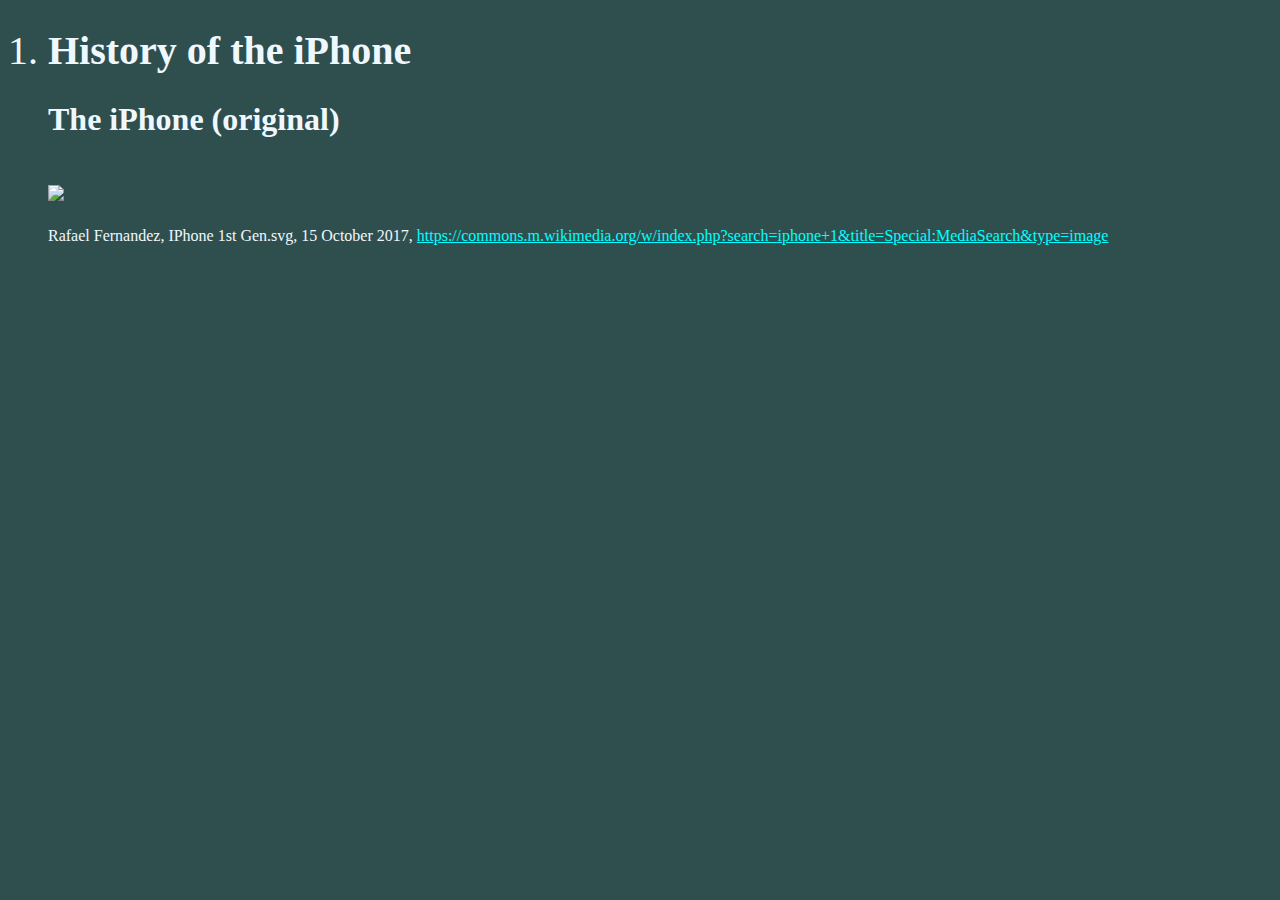
==== index.html @ ab24fea7 "Initial commit" ====
<!DOCTYPE html>
<html lang="en">
<head>
    <meta charset="UTF-8">
    <meta http-equiv="X-UA-Compatible" content="IE=edge">
    <meta name="viewport" content="width=device-width, initial-scale=1.0">
    <link rel="stylesheet" href="style.css">
    <title>History of the iPhone</title>

</head>
<body>
    <ol>
    <li class=li1><h1>History of the iPhone</h1>
    <h2>The iPhone (original)</h2>
        <img src="https://upload.wikimedia.org/wikipedia/commons/thumb/a/ad/IPhone_1st_Gen.svg/640px-IPhone_1st_Gen.svg.png" >
        <p class=citation>
            Rafael Fernandez, IPhone 1st Gen.svg, 15 October 2017, <a href="https://commons.m.wikimedia.org/w/index.php?search=iphone+1&title=Special:MediaSearch&type=image"> https://commons.m.wikimedia.org/w/index.php?search=iphone+1&title=Special:MediaSearch&type=image </a> 
        </p>
    </li>
    </ol>
</body>
</html>
---- style.css ----
img {
    height: 300px;
}

li {
    font-size:40px;
}

h1 {
    font-size:40px;
}

h2 {
    font-size:32px;
}

.citation {
    font-size:16px;
}

body {
    background-color:DarkSlateGray;
}

.li1 {
    background-color:DarkSlateGray;
    color:AliceBlue;
}

a {
    color:Cyan;
}
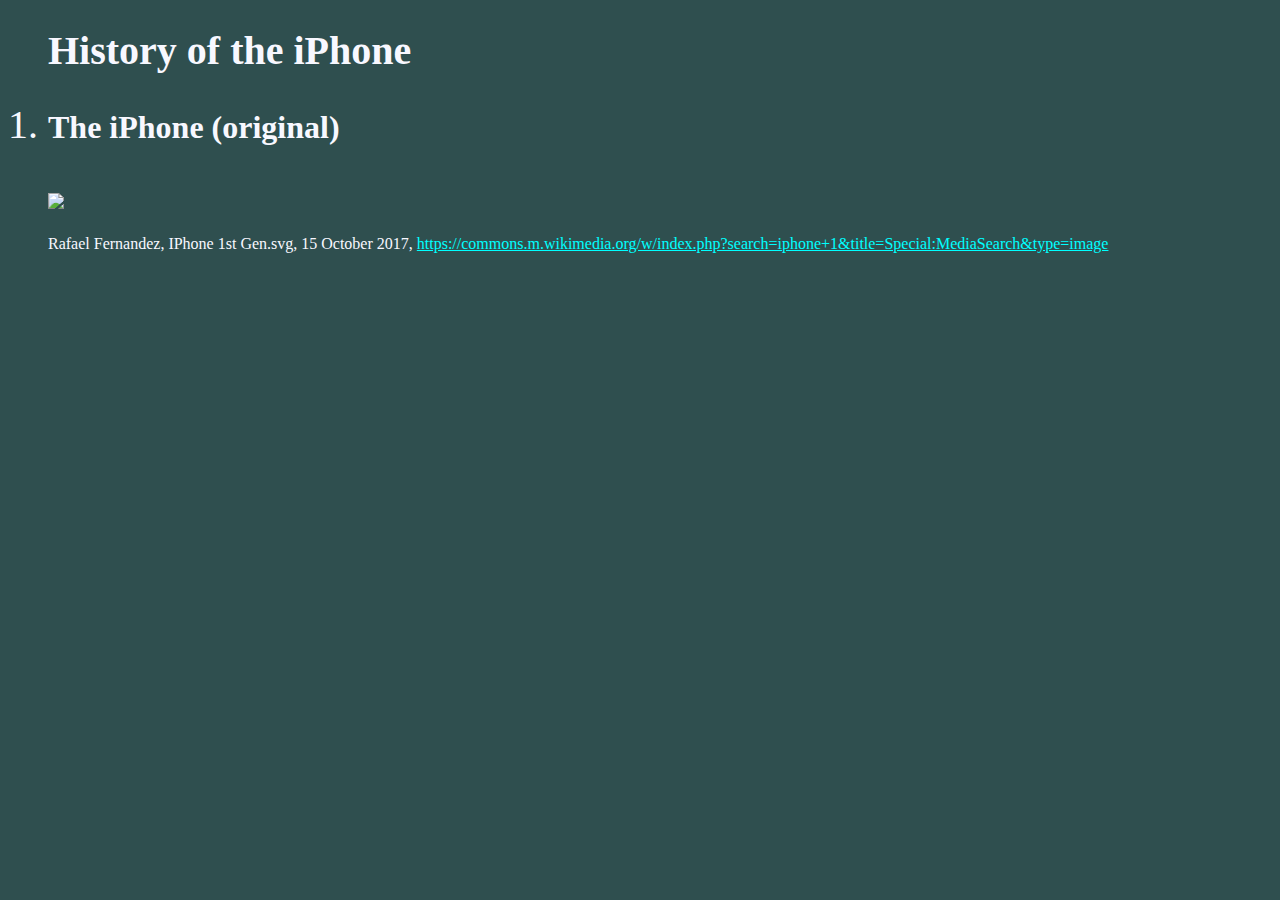
==== commit ce037482: "li1" ====
--- a/index.html
+++ b/index.html
@@ -10,8 +10,8 @@
 </head>
 <body>
     <ol>
-    <li class=li1><h1>History of the iPhone</h1>
-    <h2>The iPhone (original)</h2>
+   <h1>History of the iPhone</h1>
+   <li class=li1><h2>The iPhone (original)</h2>
         <img src="https://upload.wikimedia.org/wikipedia/commons/thumb/a/ad/IPhone_1st_Gen.svg/640px-IPhone_1st_Gen.svg.png" >
         <p class=citation>
             Rafael Fernandez, IPhone 1st Gen.svg, 15 October 2017, <a href="https://commons.m.wikimedia.org/w/index.php?search=iphone+1&title=Special:MediaSearch&type=image"> https://commons.m.wikimedia.org/w/index.php?search=iphone+1&title=Special:MediaSearch&type=image </a> 
--- a/style.css
+++ b/style.css
@@ -8,6 +8,7 @@
 
 h1 {
     font-size:40px;
+    color:ghostwhite;
 }
 
 h2 {
@@ -24,7 +25,7 @@
 
 .li1 {
     background-color:DarkSlateGray;
-    color:AliceBlue;
+    color:GhostWhite;
 }
 
 a {
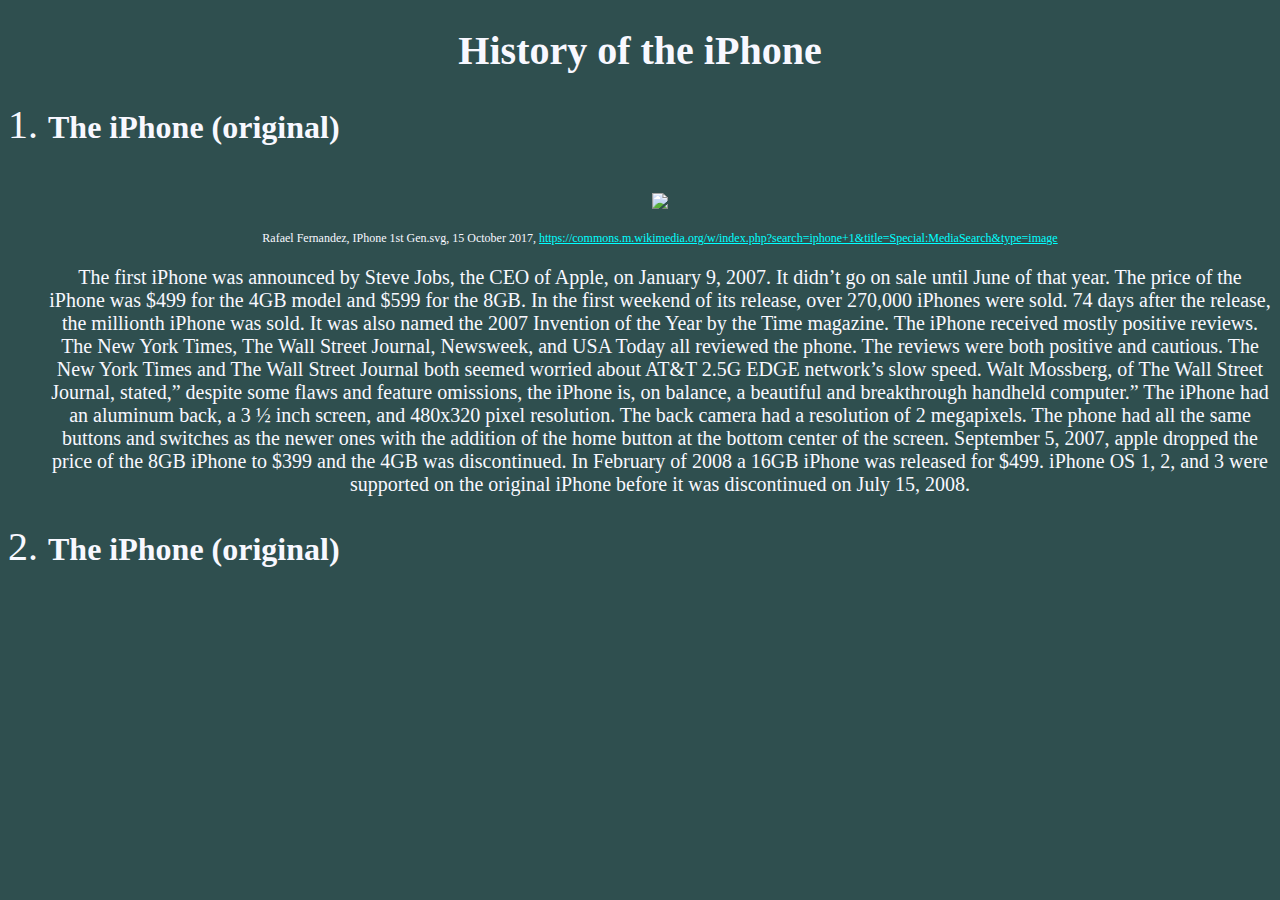
==== commit 2a501dcf: "2/1/2022" ====
--- a/index.html
+++ b/index.html
@@ -9,13 +9,35 @@
 
 </head>
 <body>
+    <h1>History of the iPhone</h1>
     <ol>
-   <h1>History of the iPhone</h1>
    <li class=li1><h2>The iPhone (original)</h2>
         <img src="https://upload.wikimedia.org/wikipedia/commons/thumb/a/ad/IPhone_1st_Gen.svg/640px-IPhone_1st_Gen.svg.png" >
         <p class=citation>
             Rafael Fernandez, IPhone 1st Gen.svg, 15 October 2017, <a href="https://commons.m.wikimedia.org/w/index.php?search=iphone+1&title=Special:MediaSearch&type=image"> https://commons.m.wikimedia.org/w/index.php?search=iphone+1&title=Special:MediaSearch&type=image </a> 
         </p>
+        <p class=milestone>
+            The first iPhone was announced by Steve Jobs, the CEO of Apple, on January 9, 2007.
+            It didn’t go on sale until June of that year. The price of the iPhone was $499 for the 4GB model and $599 for the 8GB.
+            In the first weekend of its release, over 270,000 iPhones were sold. 74 days after the release, the millionth iPhone was sold.
+            It was also named the 2007 Invention of the Year by the Time magazine.
+            The iPhone received mostly positive reviews. The New York Times, The Wall Street Journal, Newsweek, and USA Today all reviewed the phone.
+            The reviews were both positive and cautious. The New York Times and The Wall Street Journal both seemed worried about AT&T 2.5G EDGE network’s slow speed.
+            Walt Mossberg, of The Wall Street Journal, stated,” despite some flaws and feature omissions, the iPhone is, on balance, a beautiful and breakthrough handheld computer.”
+            The iPhone had an aluminum back, a 3 ½ inch screen, and 480x320 pixel resolution. The back camera had a resolution of 2 megapixels.
+            The phone had all the same buttons and switches as the newer ones with the addition of the home button at the bottom center of the screen.
+            September 5, 2007, apple dropped the price of the 8GB iPhone to $399 and the 4GB was discontinued.
+            In February of 2008 a 16GB iPhone was released for $499. iPhone OS 1, 2, and 3 were supported on the original iPhone before it was discontinued on July 15, 2008.
+        </p>
+    </li>
+    <li class=li1><h2>The iPhone (original)</h2>
+        <img src="" >
+        <p class=citation>
+             <a href="">  </a> 
+        </p>
+        <p class=milestone>
+            
+        </p>
     </li>
     </ol>
 </body>
--- a/style.css
+++ b/style.css
@@ -13,14 +13,16 @@
 
 h2 {
     font-size:32px;
+    text-align: left;
 }
 
 .citation {
-    font-size:16px;
+    font-size:12px;
 }
 
 body {
     background-color:DarkSlateGray;
+    text-align: center;
 }
 
 .li1 {
@@ -32,3 +34,9 @@
     color:Cyan;
 }
 
+.milestone {
+    font-size:20px;
+}
+
+
+
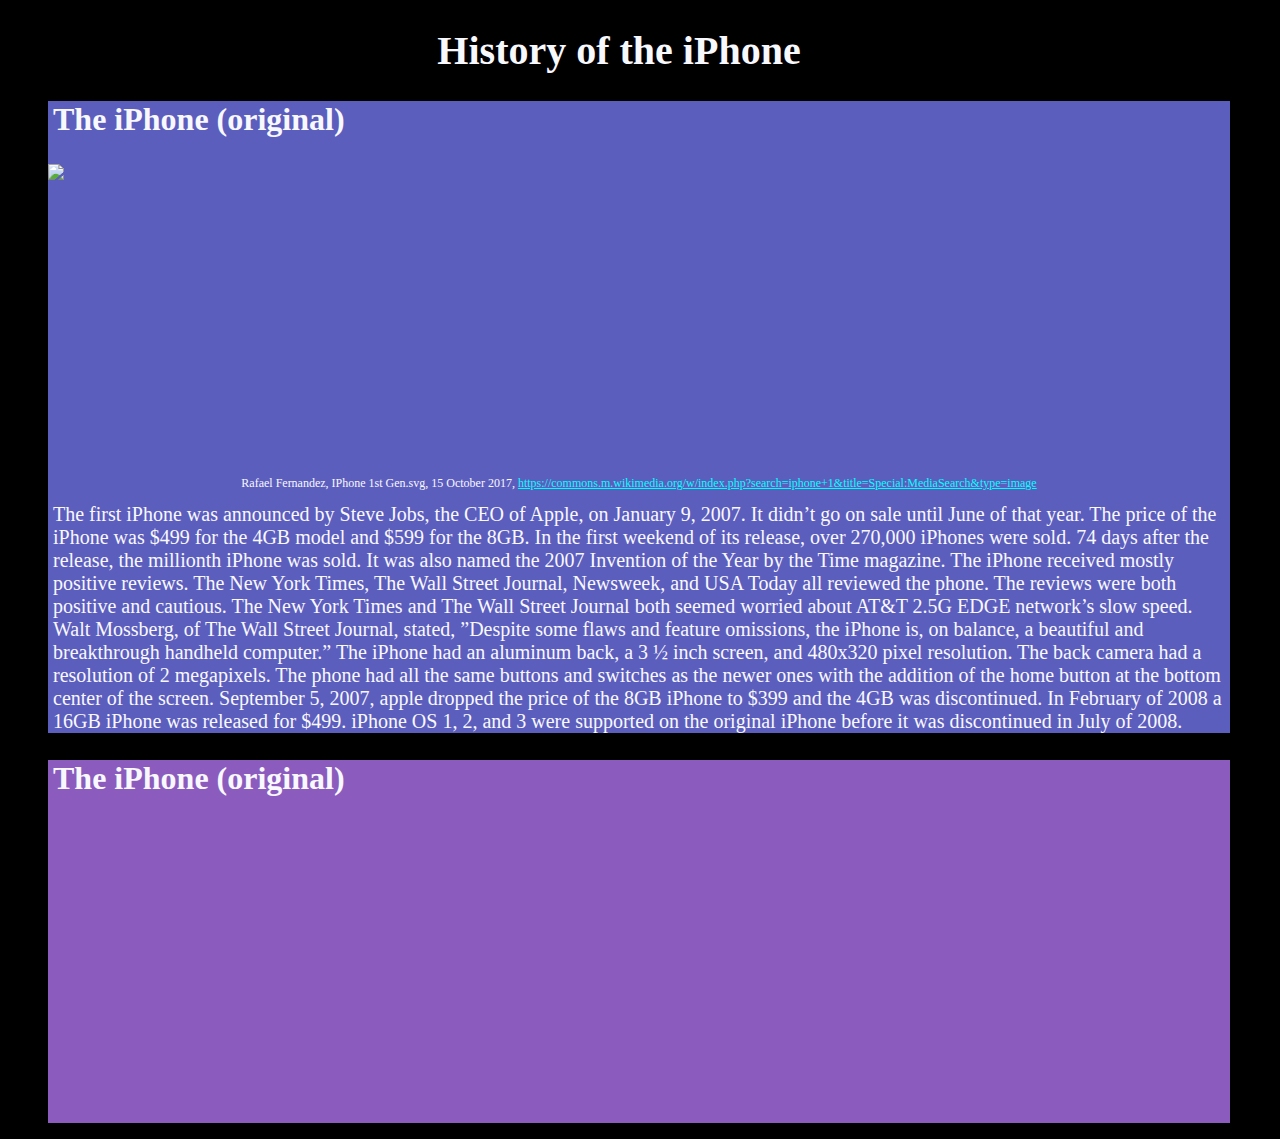
==== commit 2fd5774d: "2/2/2022" ====
--- a/index.html
+++ b/index.html
@@ -23,14 +23,14 @@
             It was also named the 2007 Invention of the Year by the Time magazine.
             The iPhone received mostly positive reviews. The New York Times, The Wall Street Journal, Newsweek, and USA Today all reviewed the phone.
             The reviews were both positive and cautious. The New York Times and The Wall Street Journal both seemed worried about AT&T 2.5G EDGE network’s slow speed.
-            Walt Mossberg, of The Wall Street Journal, stated,” despite some flaws and feature omissions, the iPhone is, on balance, a beautiful and breakthrough handheld computer.”
+            Walt Mossberg, of The Wall Street Journal, stated, ”Despite some flaws and feature omissions, the iPhone is, on balance, a beautiful and breakthrough handheld computer.”
             The iPhone had an aluminum back, a 3 ½ inch screen, and 480x320 pixel resolution. The back camera had a resolution of 2 megapixels.
             The phone had all the same buttons and switches as the newer ones with the addition of the home button at the bottom center of the screen.
             September 5, 2007, apple dropped the price of the 8GB iPhone to $399 and the 4GB was discontinued.
-            In February of 2008 a 16GB iPhone was released for $499. iPhone OS 1, 2, and 3 were supported on the original iPhone before it was discontinued on July 15, 2008.
+            In February of 2008 a 16GB iPhone was released for $499. iPhone OS 1, 2, and 3 were supported on the original iPhone before it was discontinued in July of 2008.
         </p>
     </li>
-    <li class=li1><h2>The iPhone (original)</h2>
+    <li class=li2><h2>The iPhone (original)</h2>
         <img src="" >
         <p class=citation>
              <a href="">  </a> 
--- a/style.css
+++ b/style.css
@@ -1,9 +1,14 @@
 img {
     height: 300px;
+    display:block;
+    margin-left: auto;
+    margin-right: auto;
 }
 
 li {
+    list-style-position: inside;
     font-size:40px;
+    text-align: left;
 }
 
 h1 {
@@ -14,19 +19,22 @@
 h2 {
     font-size:32px;
     text-align: left;
+    margin-left: 5px;
 }
 
 .citation {
     font-size:12px;
+    text-align: center;
 }
 
 body {
-    background-color:DarkSlateGray;
+    background-color:black;
     text-align: center;
+    margin-right: 50px;
 }
 
 .li1 {
-    background-color:DarkSlateGray;
+    background-color:#5C5EBD;
     color:GhostWhite;
 }
 
@@ -36,7 +44,32 @@
 
 .milestone {
     font-size:20px;
+    margin-left: 5px;
+    margin-right: 5px;
+    margin-bottom: 0px;
+    margin-top: 0px;
 }
 
+.li2 {
+    background-color:#8B5CBD;
+    color:GhostWhite;
+}
 
+.li3 {
+    background-color:#BB5CBD;
+    color:GhostWhite;
+}
 
+.li4 {
+    background-color:#5C8FBD;
+    color:GhostWhite;
+}
+
+.li5 {
+    background-color:#5CBDBB;
+    color:GhostWhite;
+}
+
+ol li {
+    list-style-type: none;
+}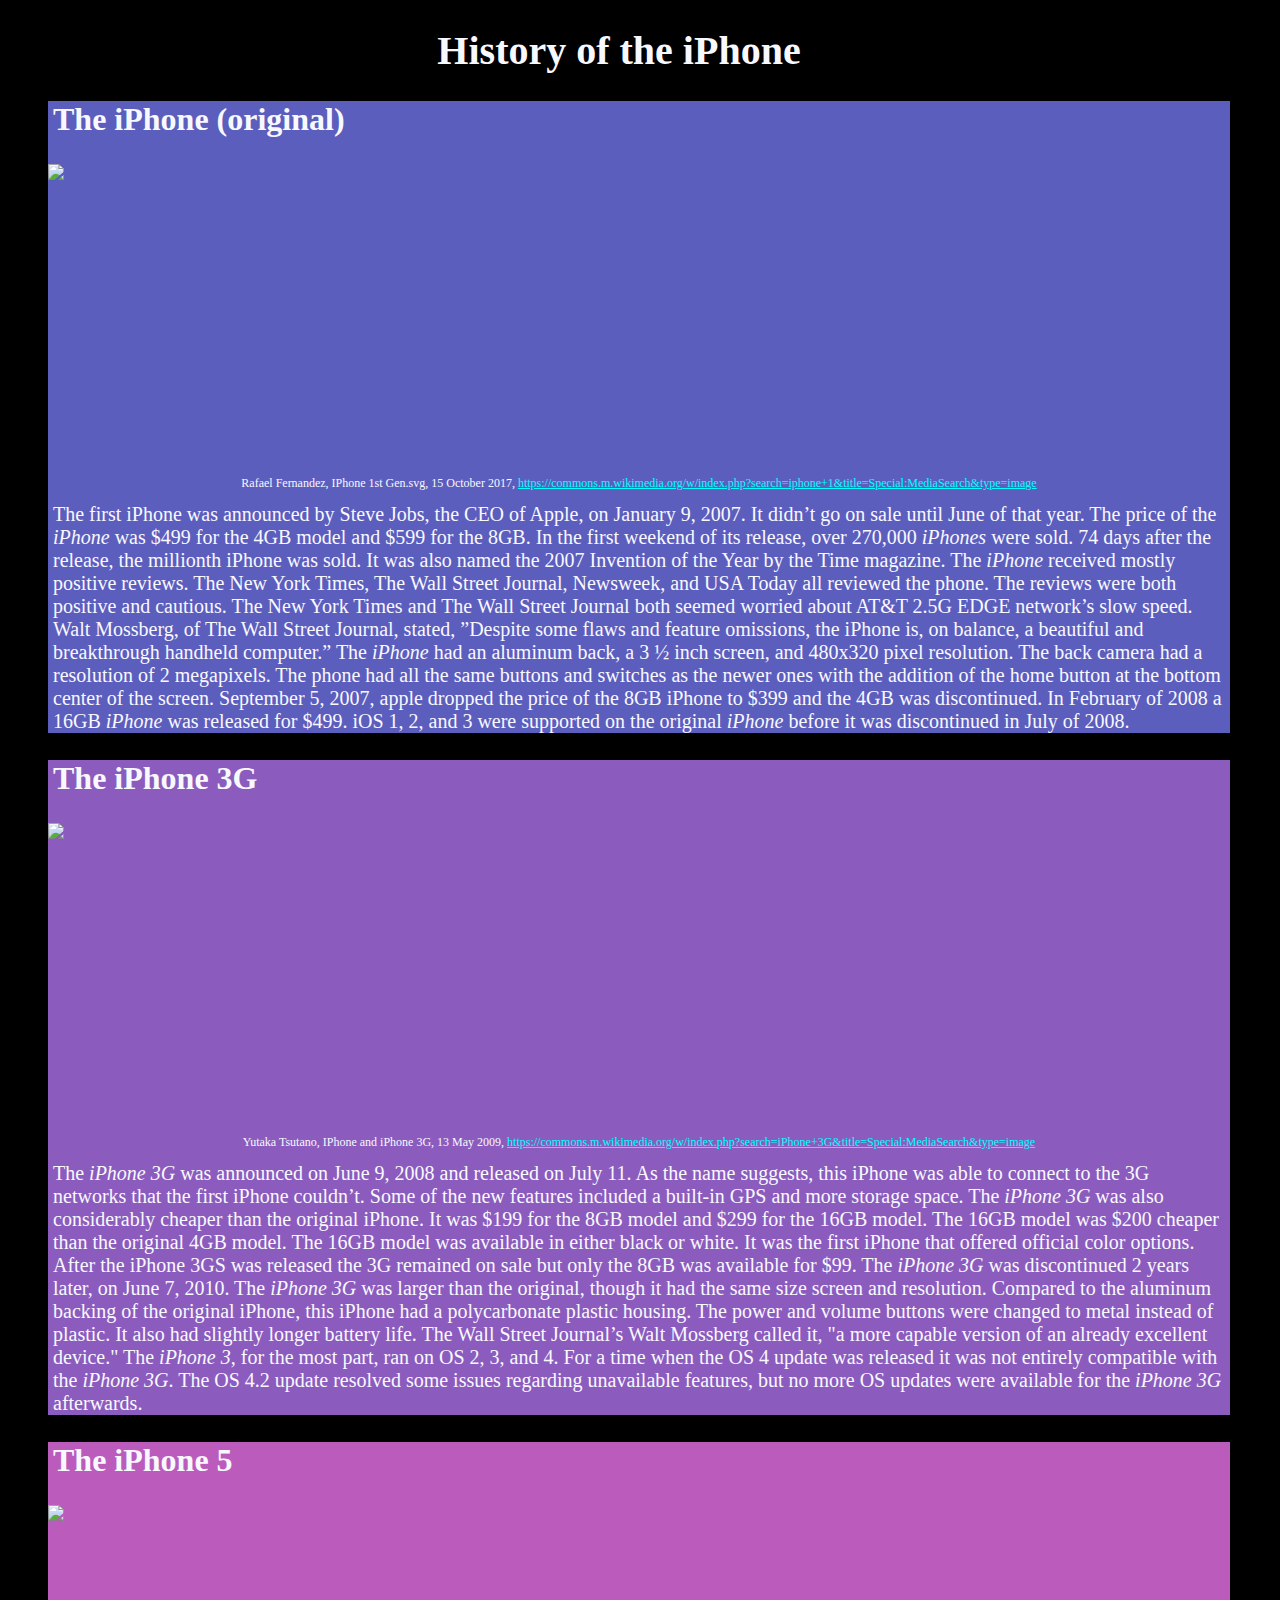
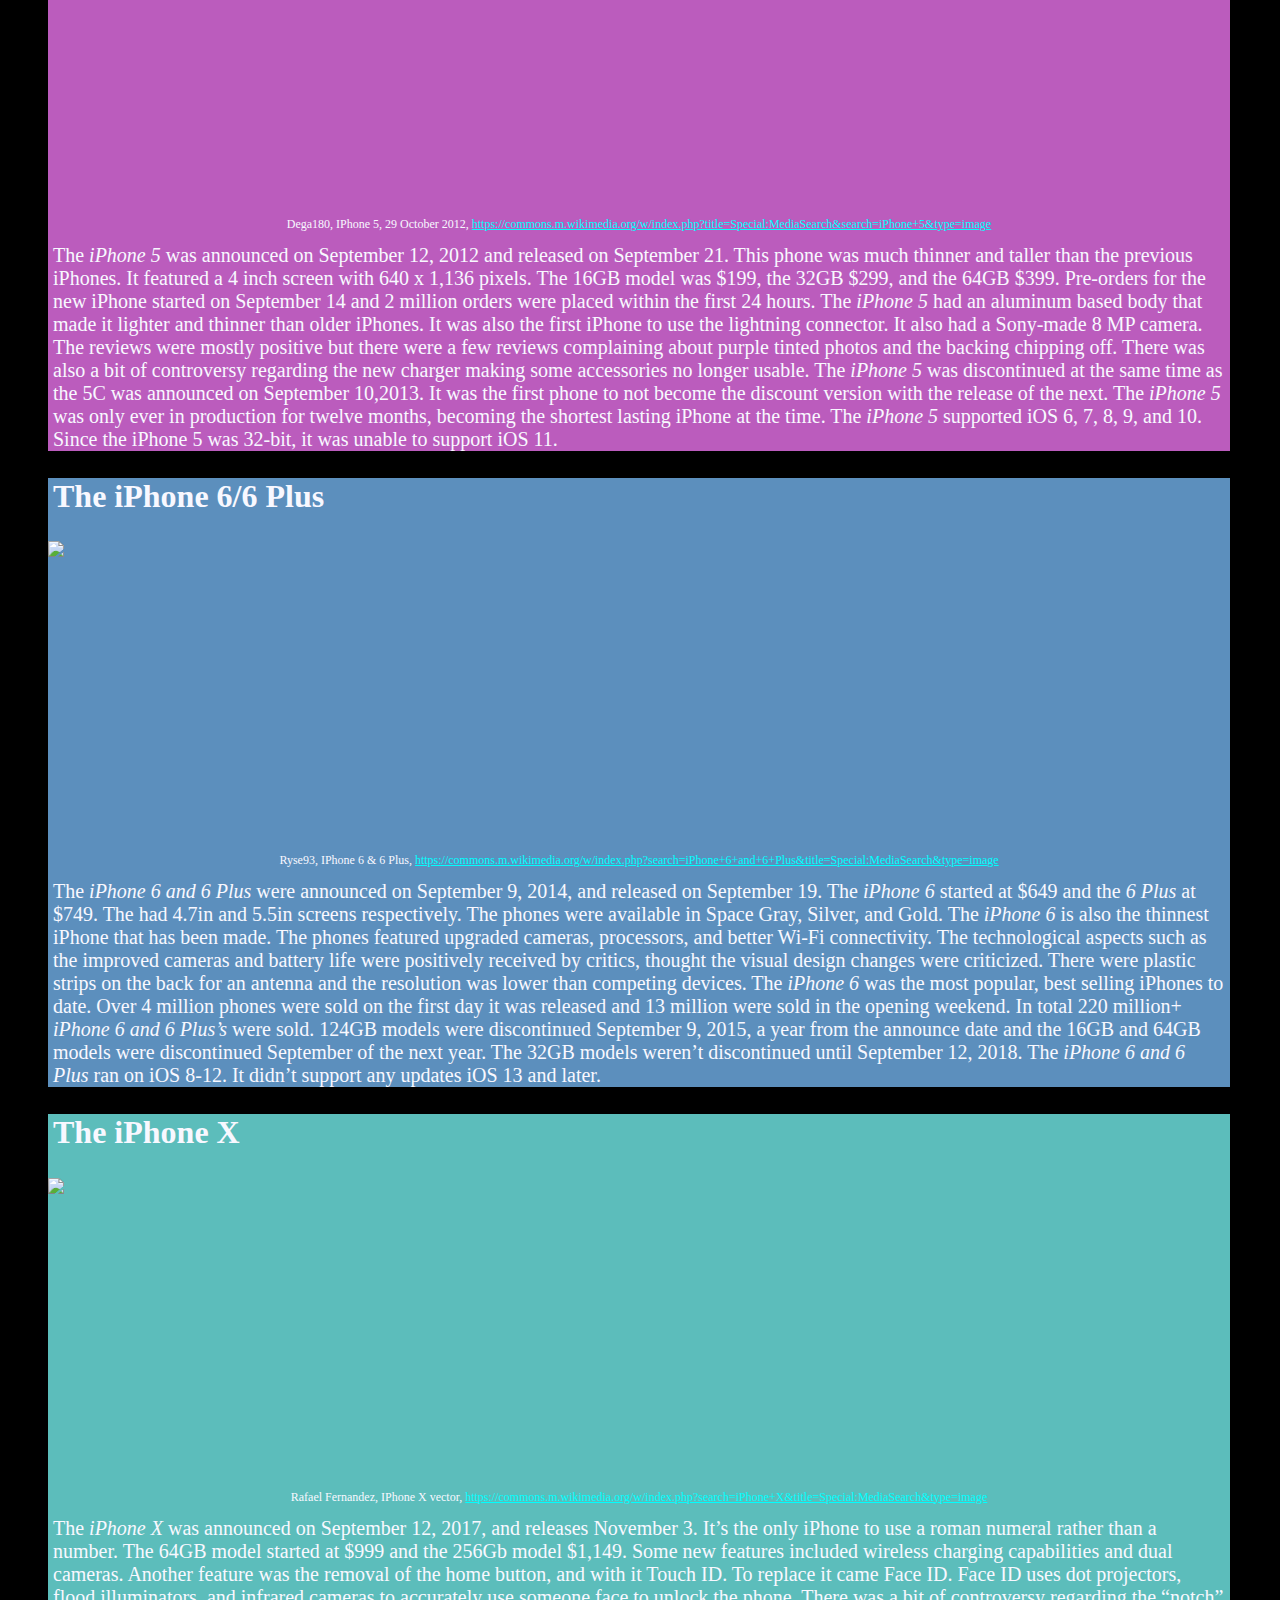
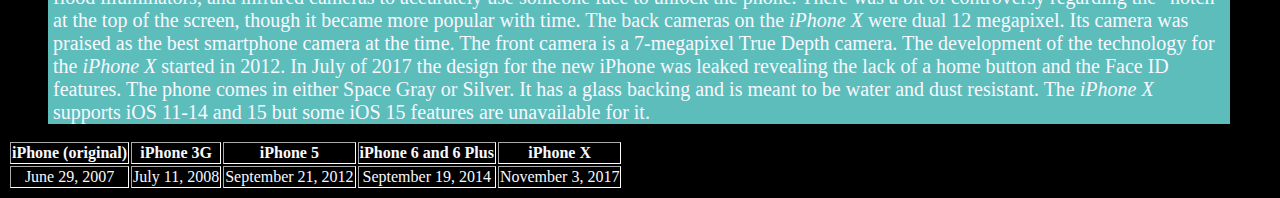
==== commit fba3dd9a: "2/7/22" ====
--- a/index.html
+++ b/index.html
@@ -18,27 +18,115 @@
         </p>
         <p class=milestone>
             The first iPhone was announced by Steve Jobs, the CEO of Apple, on January 9, 2007.
-            It didn’t go on sale until June of that year. The price of the iPhone was $499 for the 4GB model and $599 for the 8GB.
-            In the first weekend of its release, over 270,000 iPhones were sold. 74 days after the release, the millionth iPhone was sold.
+            It didn’t go on sale until June of that year. The price of the <i>iPhone</i> was $499 for the 4GB model and $599 for the 8GB.
+            In the first weekend of its release, over 270,000 <i>iPhones</i> were sold. 74 days after the release, the millionth iPhone was sold.
             It was also named the 2007 Invention of the Year by the Time magazine.
-            The iPhone received mostly positive reviews. The New York Times, The Wall Street Journal, Newsweek, and USA Today all reviewed the phone.
+            The <i>iPhone</i> received mostly positive reviews. The New York Times, The Wall Street Journal, Newsweek, and USA Today all reviewed the phone.
             The reviews were both positive and cautious. The New York Times and The Wall Street Journal both seemed worried about AT&T 2.5G EDGE network’s slow speed.
             Walt Mossberg, of The Wall Street Journal, stated, ”Despite some flaws and feature omissions, the iPhone is, on balance, a beautiful and breakthrough handheld computer.”
-            The iPhone had an aluminum back, a 3 ½ inch screen, and 480x320 pixel resolution. The back camera had a resolution of 2 megapixels.
+            The <i>iPhone</i> had an aluminum back, a 3 ½ inch screen, and 480x320 pixel resolution. The back camera had a resolution of 2 megapixels.
             The phone had all the same buttons and switches as the newer ones with the addition of the home button at the bottom center of the screen.
             September 5, 2007, apple dropped the price of the 8GB iPhone to $399 and the 4GB was discontinued.
-            In February of 2008 a 16GB iPhone was released for $499. iPhone OS 1, 2, and 3 were supported on the original iPhone before it was discontinued in July of 2008.
+            In February of 2008 a 16GB <i>iPhone</i> was released for $499. iOS 1, 2, and 3 were supported on the original <i>iPhone</i> before it was discontinued in July of 2008.
         </p>
     </li>
-    <li class=li2><h2>The iPhone (original)</h2>
-        <img src="" >
+    <li class=li2><h2>The iPhone 3G</h2>
+        <img src="https://upload.wikimedia.org/wikipedia/commons/thumb/6/60/IPhone_and_iPhone_3G_%28Yutaka_Tsutano%29.jpg/640px-IPhone_and_iPhone_3G_%28Yutaka_Tsutano%29.jpg" >
         <p class=citation>
-             <a href="">  </a> 
+            Yutaka Tsutano, IPhone and iPhone 3G, 13 May 2009, <a href="https://commons.m.wikimedia.org/w/index.php?search=iPhone+3G&title=Special:MediaSearch&type=image"> https://commons.m.wikimedia.org/w/index.php?search=iPhone+3G&title=Special:MediaSearch&type=image </a> 
         </p>
         <p class=milestone>
-            
+            The <i>iPhone 3G</i> was announced on June 9, 2008 and released on July 11.
+            As the name suggests, this iPhone was able to connect to the 3G networks that the first iPhone couldn’t.
+            Some of the new features included a built-in GPS and more storage space. The <i>iPhone 3G</i> was also considerably cheaper than the original iPhone.
+            It was $199 for the 8GB model and $299 for the 16GB model. The 16GB model was $200 cheaper than the original 4GB model.
+            The 16GB model was available in either black or white. It was the first iPhone that offered official color options.
+            After the iPhone 3GS was released the 3G remained on sale but only the 8GB was available for $99.
+            The <i>iPhone 3G</i> was discontinued 2 years later, on June 7, 2010. The <i>iPhone 3G</i> was larger than the original, though it had the same size screen and resolution.
+            Compared to the aluminum backing of the original iPhone, this iPhone had a polycarbonate plastic housing.
+            The power and volume buttons were changed to metal instead of plastic. It also had slightly longer battery life.
+            The Wall Street Journal’s Walt Mossberg called it, "a more capable version of an already excellent device."
+            The <i>iPhone 3</i>, for the most part, ran on OS 2, 3, and 4. For a time when the OS 4 update was released it was not entirely compatible with the <i>iPhone 3G</i>.
+            The OS 4.2 update resolved some issues regarding unavailable features, but no more OS updates were available for the <i>iPhone 3G</i> afterwards.  
+        </p>
+    </li>
+     </li>
+    <li class=li3><h2>The iPhone 5</h2>
+        <img src="https://upload.wikimedia.org/wikipedia/commons/thumb/8/87/IPhone_5.svg/640px-IPhone_5.svg.png" >
+        <p class=citation>
+            Dega180, IPhone 5, 29 October 2012, <a href="https://commons.m.wikimedia.org/w/index.php?title=Special:MediaSearch&search=iPhone+5&type=image"> https://commons.m.wikimedia.org/w/index.php?title=Special:MediaSearch&search=iPhone+5&type=image </a> 
+        </p>
+        <p class=milestone>
+            The <i>iPhone 5</i> was announced on September 12, 2012 and released on September 21.
+            This phone was much thinner and taller than the previous iPhones. It featured a 4 inch screen with 640 x 1,136 pixels.
+            The 16GB model was $199, the 32GB $299, and the 64GB $399.
+            Pre-orders for the new iPhone started on September 14 and 2 million orders were placed within the first 24 hours.
+            The <i>iPhone 5</i> had an aluminum based body that made it lighter and thinner than older iPhones.
+            It was also the first iPhone to use the lightning connector. It also had a Sony-made 8 MP camera.
+            The reviews were mostly positive but there were a few reviews complaining about purple tinted photos and the backing chipping off.
+            There was also a bit of controversy regarding the new charger making some accessories no longer usable.
+            The <i>iPhone 5</i> was discontinued at the same time as the 5C was announced on September 10,2013.
+            It was the first phone to not become the discount version with the release of the next.
+            The <i>iPhone 5</i> was only ever in production for twelve months, becoming the shortest lasting iPhone at the time.
+            The <i>iPhone 5</i> supported iOS 6, 7, 8, 9, and 10. Since the iPhone 5 was 32-bit, it was unable to support iOS 11.
+        </p>
+    </li>
+     </li>
+    <li class=li4><h2>The iPhone 6/6 Plus</h2>
+        <img src="https://upload.wikimedia.org/wikipedia/commons/thumb/4/4a/IPhone_6_%26_6_Plus.png/640px-IPhone_6_%26_6_Plus.png" >
+        <p class=citation>
+            Ryse93, IPhone 6 & 6 Plus, <a href="https://commons.m.wikimedia.org/w/index.php?search=iPhone+6+and+6+Plus&title=Special:MediaSearch&type=image"> https://commons.m.wikimedia.org/w/index.php?search=iPhone+6+and+6+Plus&title=Special:MediaSearch&type=image </a> 
+        </p>
+        <p class=milestone>
+            The <i>iPhone 6 and 6 Plus</i> were announced on September 9, 2014, and released on September 19.
+            The <i>iPhone 6</i> started at $649 and the <i>6 Plus</i> at $749. The had 4.7in and 5.5in screens respectively.
+            The phones were available in Space Gray, Silver, and Gold. The <i>iPhone 6</i> is also the thinnest iPhone that has been made.
+            The phones featured upgraded cameras, processors, and better Wi-Fi connectivity.
+            The technological aspects such as the improved cameras and battery life were positively received by critics, thought the visual design changes were criticized.
+            There were plastic strips on the back for an antenna and the resolution was lower than competing devices.
+            The <i>iPhone 6</i> was the most popular, best selling iPhones to date.
+            Over 4 million phones were sold on the first day it was released and 13 million were sold in the opening weekend.
+            In total 220 million+ <i>iPhone 6 and 6 Plus’s</i> were sold. 
+            124GB models were discontinued September 9, 2015, a year from the announce date and the 16GB and 64GB models were discontinued September of the next year.
+            The 32GB models weren’t discontinued until September 12, 2018. The <i>iPhone 6 and 6 Plus</i> ran on iOS 8-12. It didn’t support any updates iOS 13 and later.
+        </p>
+    </li>
+     </li>
+    <li class=li5><h2>The iPhone X </h2>
+        <img src="https://upload.wikimedia.org/wikipedia/commons/thumb/3/32/IPhone_X_vector.svg/640px-IPhone_X_vector.svg.png" >
+        <p class=citation>
+            Rafael Fernandez, IPhone X vector, <a href="https://commons.m.wikimedia.org/w/index.php?search=iPhone+X&title=Special:MediaSearch&type=image"> https://commons.m.wikimedia.org/w/index.php?search=iPhone+X&title=Special:MediaSearch&type=image </a> 
+        </p>
+        <p class=milestone>
+            The <i>iPhone X</i> was announced on September 12, 2017, and releases November 3. It’s the only iPhone to use a roman numeral rather than a number.
+            The 64GB model started at $999 and the 256Gb model $1,149. Some new features included wireless charging capabilities and dual cameras.
+            Another feature was the removal of the home button, and with it Touch ID.
+            To replace it came Face ID. Face ID uses dot projectors, flood illuminators, and infrared cameras to accurately use someone face to unlock the phone.
+            There was a bit of controversy regarding the “notch” at the top of the screen, though it became more popular with time.
+            The back cameras on the <i>iPhone X</i> were dual 12 megapixel. Its camera was praised as the best smartphone camera at the time.
+            The front camera is a 7-megapixel True Depth camera. The development of the technology for the <i>iPhone X</i> started in 2012.
+            In July of 2017 the design for the new iPhone was leaked revealing the lack of a home button and the Face ID features.
+            The phone comes in either Space Gray or Silver. It has a glass backing and is meant to be water and dust resistant.
+            The <i>iPhone X</i> supports iOS 11-14 and 15 but some iOS 15 features are unavailable for it.  
         </p>
     </li>
     </ol>
+    <table border="white">
+        <tr>
+            <th>iPhone (original)</th>
+            <th>iPhone 3G</th>
+            <th>iPhone 5</th>
+            <th>iPhone 6 and 6 Plus</th>
+            <th>iPhone X</th>
+        </tr>
+        <tr>
+            <td>June 29, 2007</td>
+            <td>July 11, 2008</td>
+            <td>September 21, 2012</td>
+            <td>September 19, 2014</td>
+            <td>November 3, 2017</td>
+        </tr>
+
+    </table>
 </body>
 </html>--- a/style.css
+++ b/style.css
@@ -72,4 +72,12 @@
 
 ol li {
     list-style-type: none;
+}
+
+table {
+    color: ghostwhite;
+}
+
+table {
+    border:white;
 }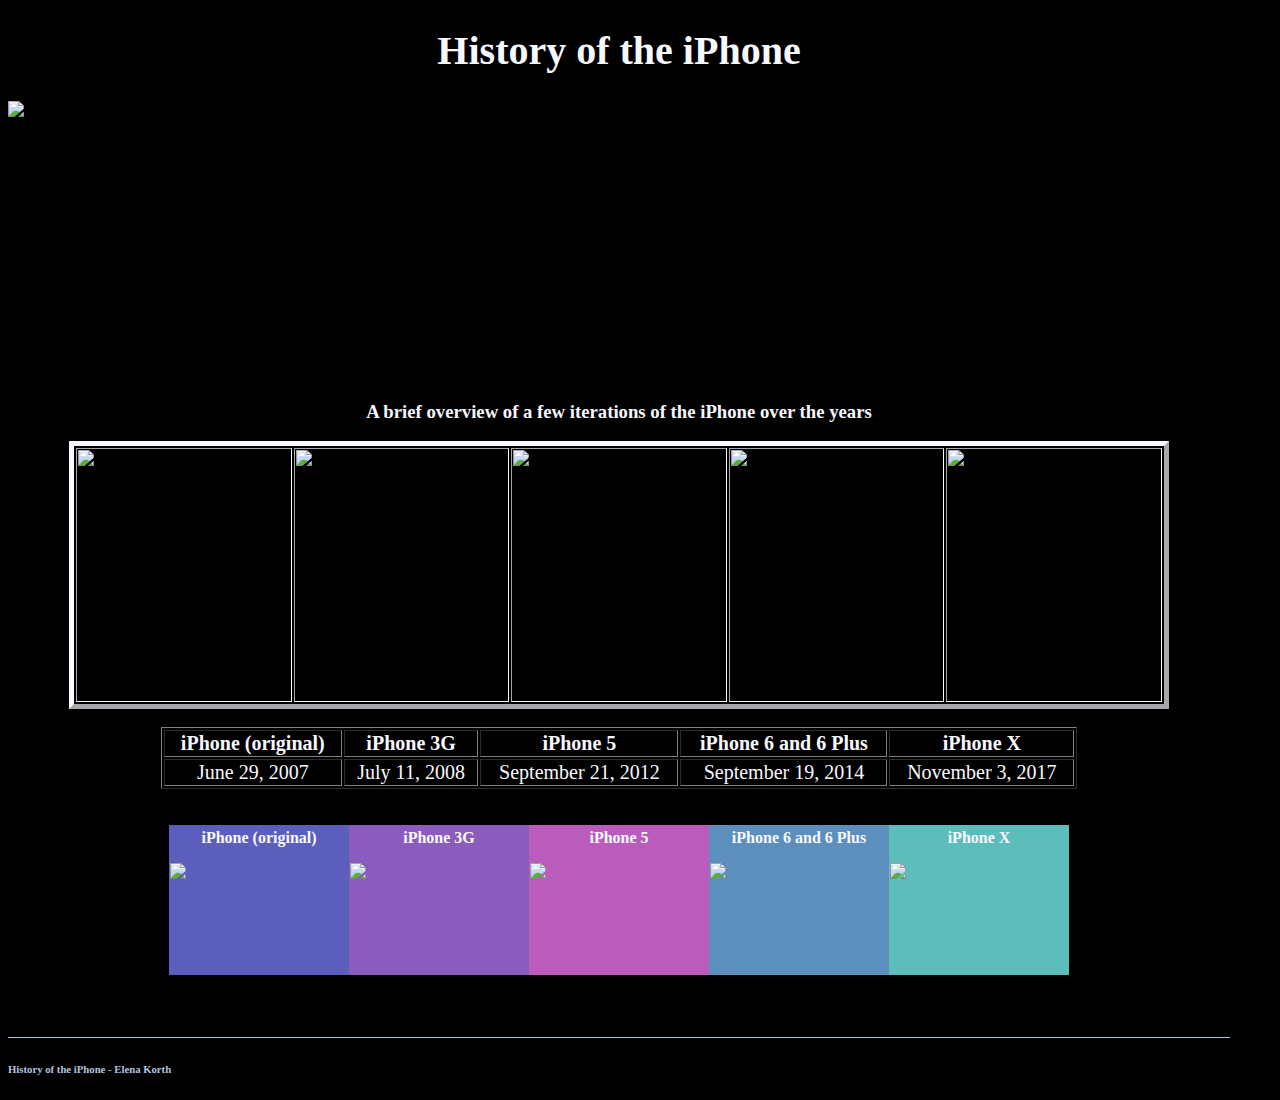
==== commit 7d2ccf8e: "logo" ====
--- a/index.html
+++ b/index.html
@@ -10,108 +10,34 @@
 </head>
 <body>
     <h1>History of the iPhone</h1>
-    <ol>
-   <li class=li1><h2>The iPhone (original)</h2>
-        <img src="https://upload.wikimedia.org/wikipedia/commons/thumb/a/ad/IPhone_1st_Gen.svg/640px-IPhone_1st_Gen.svg.png" >
-        <p class=citation>
-            Rafael Fernandez, IPhone 1st Gen.svg, 15 October 2017, <a href="https://commons.m.wikimedia.org/w/index.php?search=iphone+1&title=Special:MediaSearch&type=image"> https://commons.m.wikimedia.org/w/index.php?search=iphone+1&title=Special:MediaSearch&type=image </a> 
-        </p>
-        <p class=milestone>
-            The first iPhone was announced by Steve Jobs, the CEO of Apple, on January 9, 2007.
-            It didn’t go on sale until June of that year. The price of the <i>iPhone</i> was $499 for the 4GB model and $599 for the 8GB.
-            In the first weekend of its release, over 270,000 <i>iPhones</i> were sold. 74 days after the release, the millionth iPhone was sold.
-            It was also named the 2007 Invention of the Year by the Time magazine.
-            The <i>iPhone</i> received mostly positive reviews. The New York Times, The Wall Street Journal, Newsweek, and USA Today all reviewed the phone.
-            The reviews were both positive and cautious. The New York Times and The Wall Street Journal both seemed worried about AT&T 2.5G EDGE network’s slow speed.
-            Walt Mossberg, of The Wall Street Journal, stated, ”Despite some flaws and feature omissions, the iPhone is, on balance, a beautiful and breakthrough handheld computer.”
-            The <i>iPhone</i> had an aluminum back, a 3 ½ inch screen, and 480x320 pixel resolution. The back camera had a resolution of 2 megapixels.
-            The phone had all the same buttons and switches as the newer ones with the addition of the home button at the bottom center of the screen.
-            September 5, 2007, apple dropped the price of the 8GB iPhone to $399 and the 4GB was discontinued.
-            In February of 2008 a 16GB <i>iPhone</i> was released for $499. iOS 1, 2, and 3 were supported on the original <i>iPhone</i> before it was discontinued in July of 2008.
-        </p>
-    </li>
-    <li class=li2><h2>The iPhone 3G</h2>
-        <img src="https://upload.wikimedia.org/wikipedia/commons/thumb/6/60/IPhone_and_iPhone_3G_%28Yutaka_Tsutano%29.jpg/640px-IPhone_and_iPhone_3G_%28Yutaka_Tsutano%29.jpg" >
-        <p class=citation>
-            Yutaka Tsutano, IPhone and iPhone 3G, 13 May 2009, <a href="https://commons.m.wikimedia.org/w/index.php?search=iPhone+3G&title=Special:MediaSearch&type=image"> https://commons.m.wikimedia.org/w/index.php?search=iPhone+3G&title=Special:MediaSearch&type=image </a> 
-        </p>
-        <p class=milestone>
-            The <i>iPhone 3G</i> was announced on June 9, 2008 and released on July 11.
-            As the name suggests, this iPhone was able to connect to the 3G networks that the first iPhone couldn’t.
-            Some of the new features included a built-in GPS and more storage space. The <i>iPhone 3G</i> was also considerably cheaper than the original iPhone.
-            It was $199 for the 8GB model and $299 for the 16GB model. The 16GB model was $200 cheaper than the original 4GB model.
-            The 16GB model was available in either black or white. It was the first iPhone that offered official color options.
-            After the iPhone 3GS was released the 3G remained on sale but only the 8GB was available for $99.
-            The <i>iPhone 3G</i> was discontinued 2 years later, on June 7, 2010. The <i>iPhone 3G</i> was larger than the original, though it had the same size screen and resolution.
-            Compared to the aluminum backing of the original iPhone, this iPhone had a polycarbonate plastic housing.
-            The power and volume buttons were changed to metal instead of plastic. It also had slightly longer battery life.
-            The Wall Street Journal’s Walt Mossberg called it, "a more capable version of an already excellent device."
-            The <i>iPhone 3</i>, for the most part, ran on OS 2, 3, and 4. For a time when the OS 4 update was released it was not entirely compatible with the <i>iPhone 3G</i>.
-            The OS 4.2 update resolved some issues regarding unavailable features, but no more OS updates were available for the <i>iPhone 3G</i> afterwards.  
-        </p>
-    </li>
-     </li>
-    <li class=li3><h2>The iPhone 5</h2>
-        <img src="https://upload.wikimedia.org/wikipedia/commons/thumb/8/87/IPhone_5.svg/640px-IPhone_5.svg.png" >
-        <p class=citation>
-            Dega180, IPhone 5, 29 October 2012, <a href="https://commons.m.wikimedia.org/w/index.php?title=Special:MediaSearch&search=iPhone+5&type=image"> https://commons.m.wikimedia.org/w/index.php?title=Special:MediaSearch&search=iPhone+5&type=image </a> 
-        </p>
-        <p class=milestone>
-            The <i>iPhone 5</i> was announced on September 12, 2012 and released on September 21.
-            This phone was much thinner and taller than the previous iPhones. It featured a 4 inch screen with 640 x 1,136 pixels.
-            The 16GB model was $199, the 32GB $299, and the 64GB $399.
-            Pre-orders for the new iPhone started on September 14 and 2 million orders were placed within the first 24 hours.
-            The <i>iPhone 5</i> had an aluminum based body that made it lighter and thinner than older iPhones.
-            It was also the first iPhone to use the lightning connector. It also had a Sony-made 8 MP camera.
-            The reviews were mostly positive but there were a few reviews complaining about purple tinted photos and the backing chipping off.
-            There was also a bit of controversy regarding the new charger making some accessories no longer usable.
-            The <i>iPhone 5</i> was discontinued at the same time as the 5C was announced on September 10,2013.
-            It was the first phone to not become the discount version with the release of the next.
-            The <i>iPhone 5</i> was only ever in production for twelve months, becoming the shortest lasting iPhone at the time.
-            The <i>iPhone 5</i> supported iOS 6, 7, 8, 9, and 10. Since the iPhone 5 was 32-bit, it was unable to support iOS 11.
-        </p>
-    </li>
-     </li>
-    <li class=li4><h2>The iPhone 6/6 Plus</h2>
-        <img src="https://upload.wikimedia.org/wikipedia/commons/thumb/4/4a/IPhone_6_%26_6_Plus.png/640px-IPhone_6_%26_6_Plus.png" >
-        <p class=citation>
-            Ryse93, IPhone 6 & 6 Plus, <a href="https://commons.m.wikimedia.org/w/index.php?search=iPhone+6+and+6+Plus&title=Special:MediaSearch&type=image"> https://commons.m.wikimedia.org/w/index.php?search=iPhone+6+and+6+Plus&title=Special:MediaSearch&type=image </a> 
-        </p>
-        <p class=milestone>
-            The <i>iPhone 6 and 6 Plus</i> were announced on September 9, 2014, and released on September 19.
-            The <i>iPhone 6</i> started at $649 and the <i>6 Plus</i> at $749. The had 4.7in and 5.5in screens respectively.
-            The phones were available in Space Gray, Silver, and Gold. The <i>iPhone 6</i> is also the thinnest iPhone that has been made.
-            The phones featured upgraded cameras, processors, and better Wi-Fi connectivity.
-            The technological aspects such as the improved cameras and battery life were positively received by critics, thought the visual design changes were criticized.
-            There were plastic strips on the back for an antenna and the resolution was lower than competing devices.
-            The <i>iPhone 6</i> was the most popular, best selling iPhones to date.
-            Over 4 million phones were sold on the first day it was released and 13 million were sold in the opening weekend.
-            In total 220 million+ <i>iPhone 6 and 6 Plus’s</i> were sold. 
-            124GB models were discontinued September 9, 2015, a year from the announce date and the 16GB and 64GB models were discontinued September of the next year.
-            The 32GB models weren’t discontinued until September 12, 2018. The <i>iPhone 6 and 6 Plus</i> ran on iOS 8-12. It didn’t support any updates iOS 13 and later.
-        </p>
-    </li>
-     </li>
-    <li class=li5><h2>The iPhone X </h2>
-        <img src="https://upload.wikimedia.org/wikipedia/commons/thumb/3/32/IPhone_X_vector.svg/640px-IPhone_X_vector.svg.png" >
-        <p class=citation>
-            Rafael Fernandez, IPhone X vector, <a href="https://commons.m.wikimedia.org/w/index.php?search=iPhone+X&title=Special:MediaSearch&type=image"> https://commons.m.wikimedia.org/w/index.php?search=iPhone+X&title=Special:MediaSearch&type=image </a> 
-        </p>
-        <p class=milestone>
-            The <i>iPhone X</i> was announced on September 12, 2017, and releases November 3. It’s the only iPhone to use a roman numeral rather than a number.
-            The 64GB model started at $999 and the 256Gb model $1,149. Some new features included wireless charging capabilities and dual cameras.
-            Another feature was the removal of the home button, and with it Touch ID.
-            To replace it came Face ID. Face ID uses dot projectors, flood illuminators, and infrared cameras to accurately use someone face to unlock the phone.
-            There was a bit of controversy regarding the “notch” at the top of the screen, though it became more popular with time.
-            The back cameras on the <i>iPhone X</i> were dual 12 megapixel. Its camera was praised as the best smartphone camera at the time.
-            The front camera is a 7-megapixel True Depth camera. The development of the technology for the <i>iPhone X</i> started in 2012.
-            In July of 2017 the design for the new iPhone was leaked revealing the lack of a home button and the Face ID features.
-            The phone comes in either Space Gray or Silver. It has a glass backing and is meant to be water and dust resistant.
-            The <i>iPhone X</i> supports iOS 11-14 and 15 but some iOS 15 features are unavailable for it.  
-        </p>
-    </li>
-    </ol>
-    <table border="white">
+
+    <img src="https://upload.wikimedia.org/wikipedia/commons/thumb/4/46/Apple_Store_logo.svg/640px-Apple_Store_logo.svg.png">
+
+    <h3>A brief overview of a few iterations of the iPhone over the years</h3>
+
+    <table border="ghostwhite" class="index-table">
+        <tr>
+            <td>
+                <img src="https://upload.wikimedia.org/wikipedia/commons/thumb/a/ad/IPhone_1st_Gen.svg/640px-IPhone_1st_Gen.svg.png" class="index-img">
+            </td>
+            <td>
+                <img src="https://upload.wikimedia.org/wikipedia/commons/thumb/6/60/IPhone_and_iPhone_3G_%28Yutaka_Tsutano%29.jpg/640px-IPhone_and_iPhone_3G_%28Yutaka_Tsutano%29.jpg" class="index-img">
+            </td>
+            <td>
+                <img src="https://upload.wikimedia.org/wikipedia/commons/thumb/8/87/IPhone_5.svg/640px-IPhone_5.svg.png" class="index-img">
+            </td>
+            <td>
+                <img src="https://upload.wikimedia.org/wikipedia/commons/thumb/4/4a/IPhone_6_%26_6_Plus.png/640px-IPhone_6_%26_6_Plus.png" class="index-img">
+            </td>
+            <td>
+                <img src="https://upload.wikimedia.org/wikipedia/commons/thumb/3/32/IPhone_X_vector.svg/640px-IPhone_X_vector.svg.png" class="index-img">
+            </td>
+        </tr>
+    </table>
+
+    <br>
+
+    <table border="white" class="d-table">
         <tr>
             <th>iPhone (original)</th>
             <th>iPhone 3G</th>
@@ -128,5 +54,60 @@
         </tr>
 
     </table>
+
+    <br>
+    <br>
+
+    <div class="navigation">
+        <table class="nav-table" cellspacing="0">
+            <tr>
+                <th class="bg-iphone1">iPhone (original)</th>
+                <th class="bg-iphone3">iPhone 3G</th>
+                <th class="bg-iphone5">iPhone 5</th>
+                <th class="bg-iphone6">iPhone 6 and 6 Plus</th>
+                <th class="bg-iphonex">iPhone X</th>
+            </tr>
+            <tr>
+                <td class="bg-iphone1">
+                    <a href="originaliphone.html" >
+                        <img src="https://upload.wikimedia.org/wikipedia/commons/thumb/a/ad/IPhone_1st_Gen.svg/640px-IPhone_1st_Gen.svg.png" class="img-link">
+                    </a>
+                </td>
+                <td class="bg-iphone3">
+                    <a href="iphone3g.html">
+                        <img src="https://upload.wikimedia.org/wikipedia/commons/thumb/6/60/IPhone_and_iPhone_3G_%28Yutaka_Tsutano%29.jpg/640px-IPhone_and_iPhone_3G_%28Yutaka_Tsutano%29.jpg" class="img-link"> 
+                    </a>
+                </td>
+                <td class="bg-iphone5">
+                    <a href="iphone5.html">
+                        <img src="https://upload.wikimedia.org/wikipedia/commons/thumb/8/87/IPhone_5.svg/640px-IPhone_5.svg.png" class="img-link">
+                    </a>
+                </td>
+                <td class="bg-iphone6">
+                    <a href="iphone6.html">
+                        <img src="https://upload.wikimedia.org/wikipedia/commons/thumb/4/4a/IPhone_6_%26_6_Plus.png/640px-IPhone_6_%26_6_Plus.png" class="img-link">
+                    </a>
+                </td>
+                <td class="bg-iphonex">
+                    <a href="iphonex.html">
+                        <img src="https://upload.wikimedia.org/wikipedia/commons/thumb/3/32/IPhone_X_vector.svg/640px-IPhone_X_vector.svg.png" class="img-link">
+                    </a>
+                </td>
+            </tr>
+    
+        </table>
+
+    </div>
+    
+    
+    <br>
+    <br>
+    <br>
+    <div class="footer">
+        <hr>
+        <h6>History of the iPhone - Elena Korth</h6>
+    </div>
+
 </body>
-</html>+</html>
+
--- a/style.css
+++ b/style.css
@@ -3,12 +3,6 @@
     display:block;
     margin-left: auto;
     margin-right: auto;
-}
-
-li {
-    list-style-position: inside;
-    font-size:40px;
-    text-align: left;
 }
 
 h1 {
@@ -33,11 +27,6 @@
     margin-right: 50px;
 }
 
-.li1 {
-    background-color:#5C5EBD;
-    color:GhostWhite;
-}
-
 a {
     color:Cyan;
 }
@@ -50,34 +39,86 @@
     margin-top: 0px;
 }
 
-.li2 {
-    background-color:#8B5CBD;
-    color:GhostWhite;
-}
-
-.li3 {
-    background-color:#BB5CBD;
-    color:GhostWhite;
-}
-
-.li4 {
-    background-color:#5C8FBD;
-    color:GhostWhite;
-}
-
-.li5 {
-    background-color:#5CBDBB;
-    color:GhostWhite;
-}
-
-ol li {
-    list-style-type: none;
-}
-
 table {
     color: ghostwhite;
 }
 
-table {
-    border:white;
+.img-link {
+    height: 100px;
+}
+
+.nav-table {
+    table-layout: fixed;
+    width: 900px;
+    height: 150px;
+    margin-left: auto;
+    margin-right: auto;
+}
+
+.bg-iphone1 {
+    background-color: #5C5EBD;
+    color: ghostwhite;
+}
+
+.bg-iphone3 {
+    background-color: #8B5CBD;
+    color: ghostwhite;
+}
+
+.bg-iphone5 {
+    background-color: #BB5CBD;
+    color: ghostwhite;
+}
+
+.bg-iphone6 {
+    background-color: #5C8FBD;
+    color: ghostwhite;
+}
+
+.bg-iphonex {
+    background-color: #5CBDBB;
+    color: ghostwhite;
+}
+
+.info {
+    text-align: center;
+}
+
+.d-table {
+    margin-left: auto;
+    margin-right: auto;
+    width: 75%;
+    font-size: 20px;
+}
+
+h3 {
+    color: ghostwhite;
+    text-align: center;
+}
+
+.index-img {
+    height: 250px;
+}
+
+.index-table {
+    margin-right: auto;
+    margin-left: auto;
+    width: 90%;
+    border-color: ghostwhite;
+    border-width: 5px;
+}
+
+.footer {
+    color: lightsteelblue;
+    text-align: left;
+}
+
+hr {
+    height: 1px;
+    border: none;
+    background-color: lightsteelblue;
+}
+
+h3 {
+    margin-top: 0%;
 }